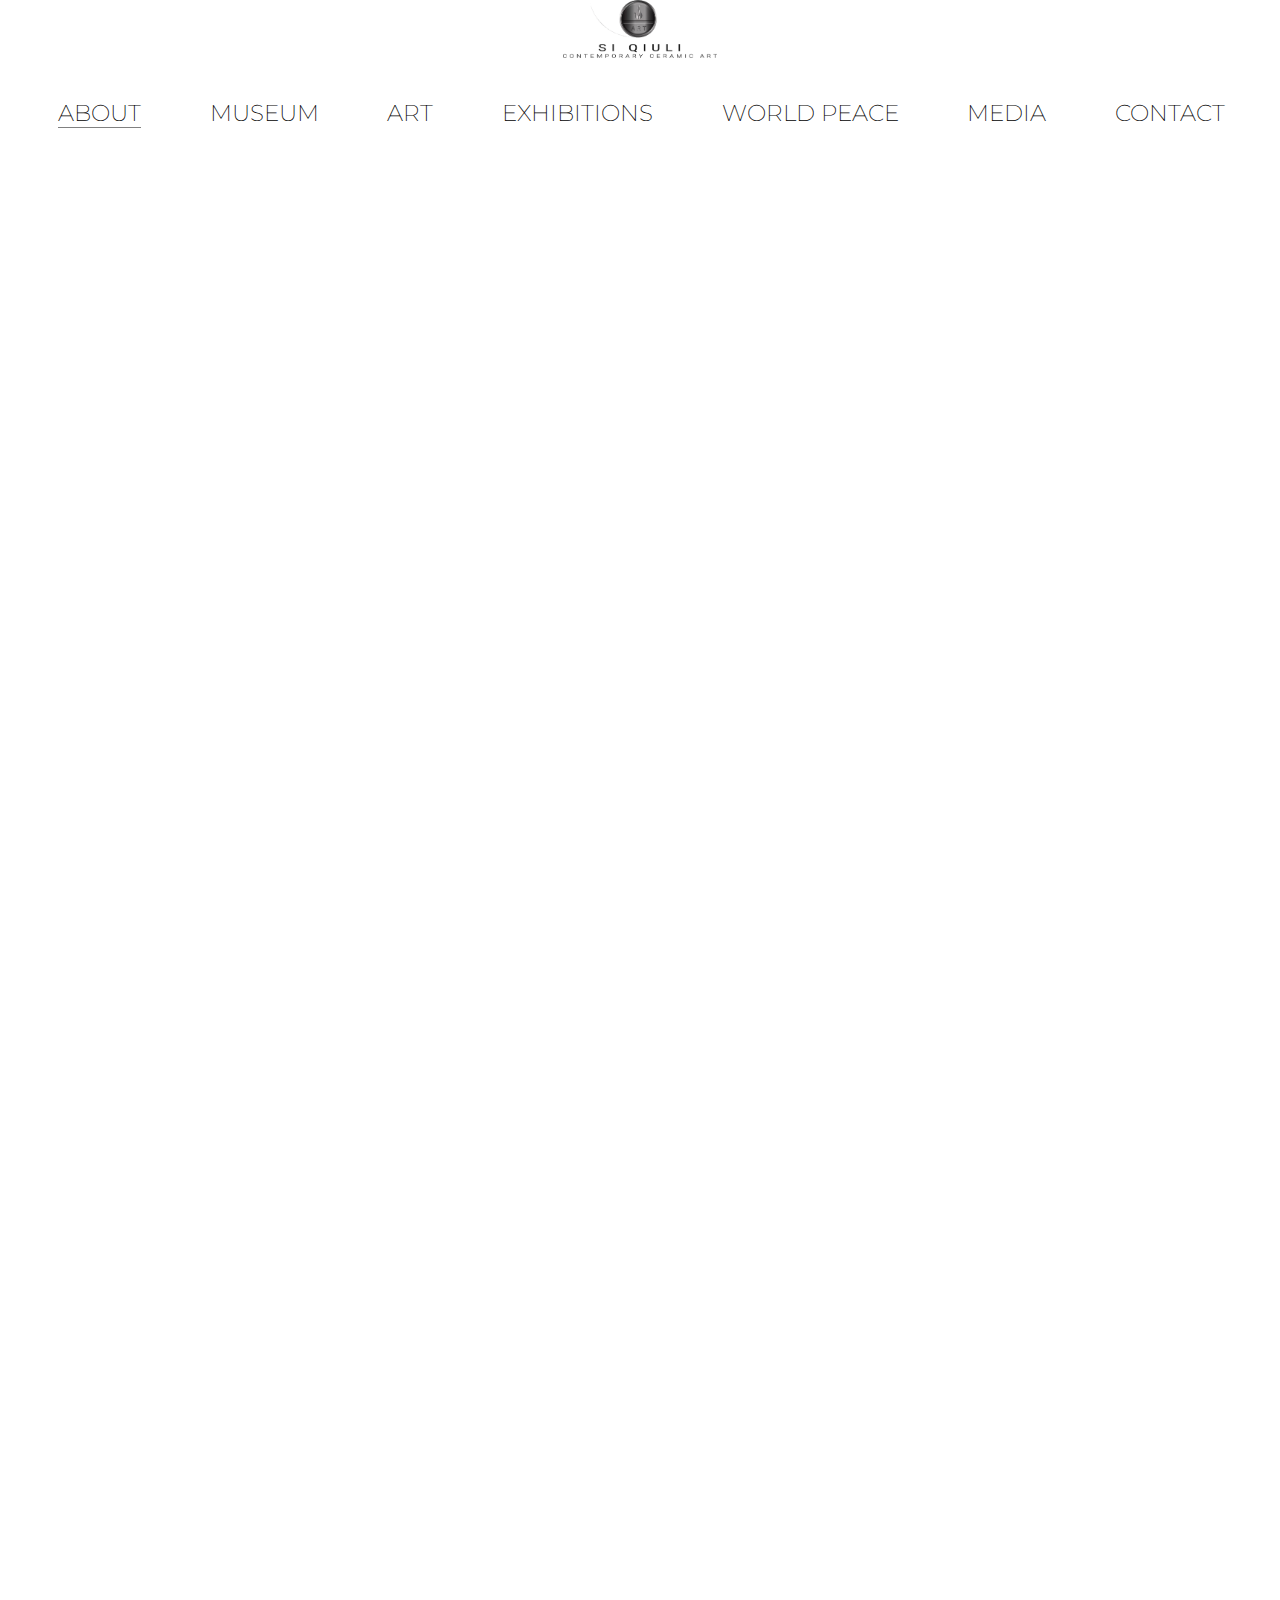
==== about.html @ 342c81b7 "late, but first commit, ver. 1.7" ====
<!DOCTYPE html>
<html>
  <head>
    <meta charset="utf-8" />
    <meta http-equiv="X-UA-Compatible" content="IE=edge" />
    <title>About SiQiuli</title>
    <meta name="viewport" content="width=device-width, initial-scale=1" />
    <link
      rel="apple-touch-icon"
      sizes="180x180"
      href="favicon/apple-touch-icon.png"
    />
    <link
      rel="icon"
      type="image/png"
      sizes="32x32"
      href="favicon/favicon-32x32.png"
    />
    <link
      rel="icon"
      type="image/png"
      sizes="16x16"
      href="favicon/favicon-16x16.png"
    />
    <link rel="manifest" href="favicon/site.webmanifest" />
    <link
      rel="mask-icon"
      href="favicon/safari-pinned-tab.svg"
      color="#5bbad5"
    />
    <meta name="msapplication-TileColor" content="#da532c" />
    <meta name="theme-color" content="#ffffff" />
    <link
      rel="stylesheet"
      type="text/css"
      media="screen"
      href="css/style.css"
    />
    <link
      rel="stylesheet"
      type="text/css"
      media="screen"
      href="css/about.css"
    />
  </head>
  <body>
    <div id="header">
      <a href="index.html" id="logo"><img src="images/logo.png"/></a>

      <div class="menu-icon">
        <span class="menu-icon__line menu-icon__line-left"></span>
        <span class="menu-icon__line"></span>
        <span class="menu-icon__line menu-icon__line-right"></span>
      </div>

      <nav class="nav_">
        <div class="nav__content">
          <ul class="nav__list">
            <li>
              <a
                id="aboutButton"
                class="nav__list-item activeButton"
                href="about.html"
                >ABOUT</a
              >
            </li>
            <li>
              <a id="museumButton" class="nav__list-item" href="museum.html"
                >MUSEUM</a
              >
            </li>
            <li>
              <a id="artButton" class="nav__list-item " href="art.html">ART</a>
            </li>
            <li>
              <a
                id="exhibitionsButton"
                class="nav__list-item"
                href="exhibitions.html"
                >EXHIBITIONS</a
              >
            </li>
            <li>
              <a
                id="worldPeaceButton"
                class="nav__list-item"
                href="worldpeace.html"
                >WORLD PEACE</a
              >
            </li>
            <li>
              <a id="mediaButton" class="nav__list-item" href="media.html"
                >MEDIA</a
              >
            </li>
            <li>
              <a id="contactButton" class="nav__list-item" href="contact.html"
                >CONTACT</a
              >
            </li>
          </ul>
        </div>
      </nav>
    </div>

    <div class="middleNoFooter">
      <div id="textAbout"></div>

      <div id="imagesAboutWrapper">
        <div id="imagesAbout" class="noMobile">
          <img id="aboutImageDesktop" src="" />
        </div>
        <div id="mobileImageAbout" class="noDesktop">
          <img id="aboutImageMobile" src="" />
        </div>
      </div>
    </div>

    <div id="deleteme"></div>

    <script src="js/main.js"></script>
    <script src="js/about.js"></script>
  </body>
</html>
---- css/style.css ----
@import url('https://fonts.googleapis.com/css?family=Montserrat:100,200,400,500');

:root {
  /* Base font size */
  font-size: 10px;
  font-family: 'Montserrat', sans-serif;
  font-weight: 200;
}
body {
  width: 100vw;
  margin: 0;
  padding: 0;
  overflow-x: hidden;
}

a {
  text-decoration: none;
  color: black;
}

a:hover {
  text-decoration: underline;
}

h1,
h2 {
  font-weight: 200;
}

#logo img {
  display: block;
  margin-left: auto;
  margin-right: auto;
  width: 12vw;
}

.activeButton {
  /* marks on which subpage of the website are you */
  text-decoration: none;
  border-bottom: 1px solid gray;
}

#header {
  top: 0;
  margin: auto;
  position: fixed;
  right: 0;
  left: 0;
  background-color: white;
  z-index: 20;
  transition: top 0.8s; /* Transition effect when sliding down (and up) */
}

#myVideo {
  position: fixed;
  right: 0;
  bottom: 0;
  min-width: 100%;
  min-height: 100%;
}

.content {
  position: fixed;
  bottom: 20vh;
  color: #f1f1f1;
  width: 100%;
  padding: 20px;
  font-size: 20px;
  width: 60vw;
  font-weight: 500;
  background-color: #b3aeaa85;
}

@media screen and (min-width: 761px) {
  .noDesktop {
    display: none;
  }

  .underline80 {
    position: absolute;
    padding-top: 2vh;
    left: 0;
    width: 100vw;
    border-bottom: solid 1px rgb(219, 219, 219);
    background-color: white;
  }

  .nav_ {
    text-align: center;
    padding-top: 2vh;
    white-space: nowrap;
    font-size: 2.3em;
    display: block !important;
  }

  .nav_ ul li {
    display: inline-block;
    text-align: center;
    margin-left: 1vw;
    margin-right: 3.9vw;
    white-space: nowrap;
  }

  .nav_ ul li a {
    color: black;
    font-weight: 200;
    white-space: nowrap;
    padding-left: 0;
    text-decoration: none;
  }

  .nav_ ul li a:hover {
    color: gainsboro;
    text-decoration: none;
  }
}

/* MOBILE */

@media screen and (max-width: 760px) {
  .noMobile {
    display: none;
  }

  #logo img {
    margin-top: 5vh;
    width: 40vw;
  }

  .menu-icon {
    height: 40px;
    width: 40px;
    position: fixed;
    z-index: 2;
    right: 10vw;
    top: 7vh;
    text-decoration: none;
  }
  .menu-icon__line {
    height: 2px;
    width: 40px;
    display: block;
    background-color: rgb(0, 0, 0);
    margin-bottom: 6px;
    transition: background-color 0.5s ease, -webkit-transform 0.2s ease;
    transition: transform 0.2s ease, background-color 0.5s ease;
    transition: transform 0.2s ease, background-color 0.5s ease,
      -webkit-transform 0.2s ease;
  }
  .menu-icon__line-left {
    width: 20px;
  }
  .menu-icon__line-right {
    width: 20px;
    float: right;
  }

  .nav_ {
    position: fixed;
    z-index: 1;
    list-style-type: none;
    display: none;
  }

  .nav_:before,
  .nav_:after {
    content: '';
    position: fixed;
    width: 100vw;
    height: 100vh;
    top: 0;
    left: 0;
    background: #b3aeaa;
    z-index: -1;
    transition: -webkit-transform cubic-bezier(0.77, 0, 0.175, 1) 0.8s;
    transition: transform cubic-bezier(0.77, 0, 0.175, 1) 0.8s;
    transition: transform cubic-bezier(0.77, 0, 0.175, 1) 0.8s,
      -webkit-transform cubic-bezier(0.77, 0, 0.175, 1) 0.8s;
    -webkit-transform: translateX(0%) translateY(100%);
    transform: translateX(0%) translateY(100%);
  }
  .nav_:after {
    background: #181818;
    transition-delay: 0s;
  }
  .nav_:before {
    transition-delay: 0.1s;
  }
  .nav__content {
    position: fixed;
    top: 50%;
    -webkit-transform: translate(0%, -50%);
    transform: translate(0%, -50%);
    width: 100%;
    text-align: center;
    font-size: calc(2vw + 10px);
    color: white;
    font-weight: 200;
    cursor: pointer;
  }

  .nav__list {
    padding: 0;
  }

  .nav__list-item {
    color: white;
    text-decoration: none;
    list-style-type: none;
    font-size: 7vw;
    position: relative;
    display: inline-block;
    transition-delay: 0.8s;
    opacity: 0;
    -webkit-transform: translate(0%, 100%);
    transform: translate(0%, 100%);
    transition: opacity 0.2s ease, -webkit-transform 0.3s ease;
    transition: opacity 0.2s ease, transform 0.3s ease;
    transition: opacity 0.2s ease, transform 0.3s ease,
      -webkit-transform 0.3s ease;

    margin-bottom: 5vh;
  }
  .nav__list-item:before {
    content: '';
    position: absolute;
    background: #ffffff;
    width: 20px;
    height: 1px;
    top: 100%;
    -webkit-transform: translate(0%, 0%);
    transform: translate(0%, 0%);
    transition: all 0.3s ease;
    z-index: -1;
  }

  .nav__list li {
    list-style-type: none;
  }

  .nav__list-item:hover:before {
    width: 100%;
  }

  body.nav-active {
    overflow: hidden;
    margin: 0;
  }
  body.nav-active .menu-icon__line {
    background-color: white;
    -webkit-transform: translateX(0px) rotate(-45deg);
    transform: translateX(0px) rotate(-45deg);
  }
  body.nav-active .menu-icon__line-left {
    -webkit-transform: translateX(1px) rotate(45deg);
    transform: translateX(1px) rotate(45deg);
  }
  body.nav-active .menu-icon__line-right {
    -webkit-transform: translateX(-2px) rotate(45deg);
    transform: translateX(-2px) rotate(45deg);
  }
  body.nav-active .nav_ {
    visibility: visible;
  }
  body.nav-active .nav_:before,
  body.nav-active .nav_:after {
    -webkit-transform: translateX(0%) translateY(0%);
    transform: translateX(0%) translateY(0%);
  }
  body.nav-active .nav_:after {
    transition-delay: 0.1s;
  }
  body.nav-active .nav_:before {
    transition-delay: 0s;
  }
  body.nav-active .nav__list-item {
    opacity: 1;
    -webkit-transform: translateX(0%);
    transform: translateX(0%);
    transition: opacity 0.3s ease, color 0.3s ease, -webkit-transform 0.3s ease;
    transition: opacity 0.3s ease, transform 0.3s ease, color 0.3s ease;
    transition: opacity 0.3s ease, transform 0.3s ease, color 0.3s ease,
      -webkit-transform 0.3s ease;
  }
  body.nav-active .nav__list-item:nth-child(0) {
    transition-delay: 0.5s;
  }
  body.nav-active .nav__list-item:nth-child(1) {
    transition-delay: 0.6s;
  }
  body.nav-active .nav__list-item:nth-child(2) {
    transition-delay: 0.7s;
  }
  body.nav-active .nav__list-item:nth-child(3) {
    transition-delay: 0.8s;
  }
  body.nav-active .nav__list-item:nth-child(4) {
    transition-delay: 0.9s;
  }

  body.nav-active .nav__list-item:nth-child(5) {
    transition-delay: 1s;
  }
}

/* END OF MOBILE */
---- css/about.css ----
#textAbout {
  position: absolute;
  width: 47vw;
  top: 30vh;
  left: 10vw;
  height: 70vh;
  justify-content: left;
  font-size: 1.5vw;
  font-weight: 500;
  text-align: justify;
}

#imagesAbout {
  position: relative;
  height: 50vh;
  width: auto;
}

#imagesAboutWrapper {
  position: fixed;
  right: 0;
  top: 0;
}

.random {
  position: absolute;
  width: 12vw;
}

#aboutImageDesktop {
  opacity: 0.8;
  height: 100vh;
  width: auto;
}

#deleteme {
  width: 1px;
  height: 300vh;
}

/* MOBILE BELOW */

@media screen and (max-width: 760px) {
  #textAbout {
    top: 28vh;
    left: 5vw;
    width: 46vw;
    font-size: 3.5vw;
    z-index: 1;
    margin-top: 0;
  }

  #imagesAboutWrapper {
    right: 3vw;
    top: 28vh;
    margin-top: 1.5em;
  }

  #aboutImageMobile {
    width: 45vw;
    opacity: 0.6;
  }
}

/* END OF MOBILE*/

/* ONLY DESKTOP BELOW */

@media screen and (min-width: 761px) {
}

/* END OF ONLY DESKTOP */
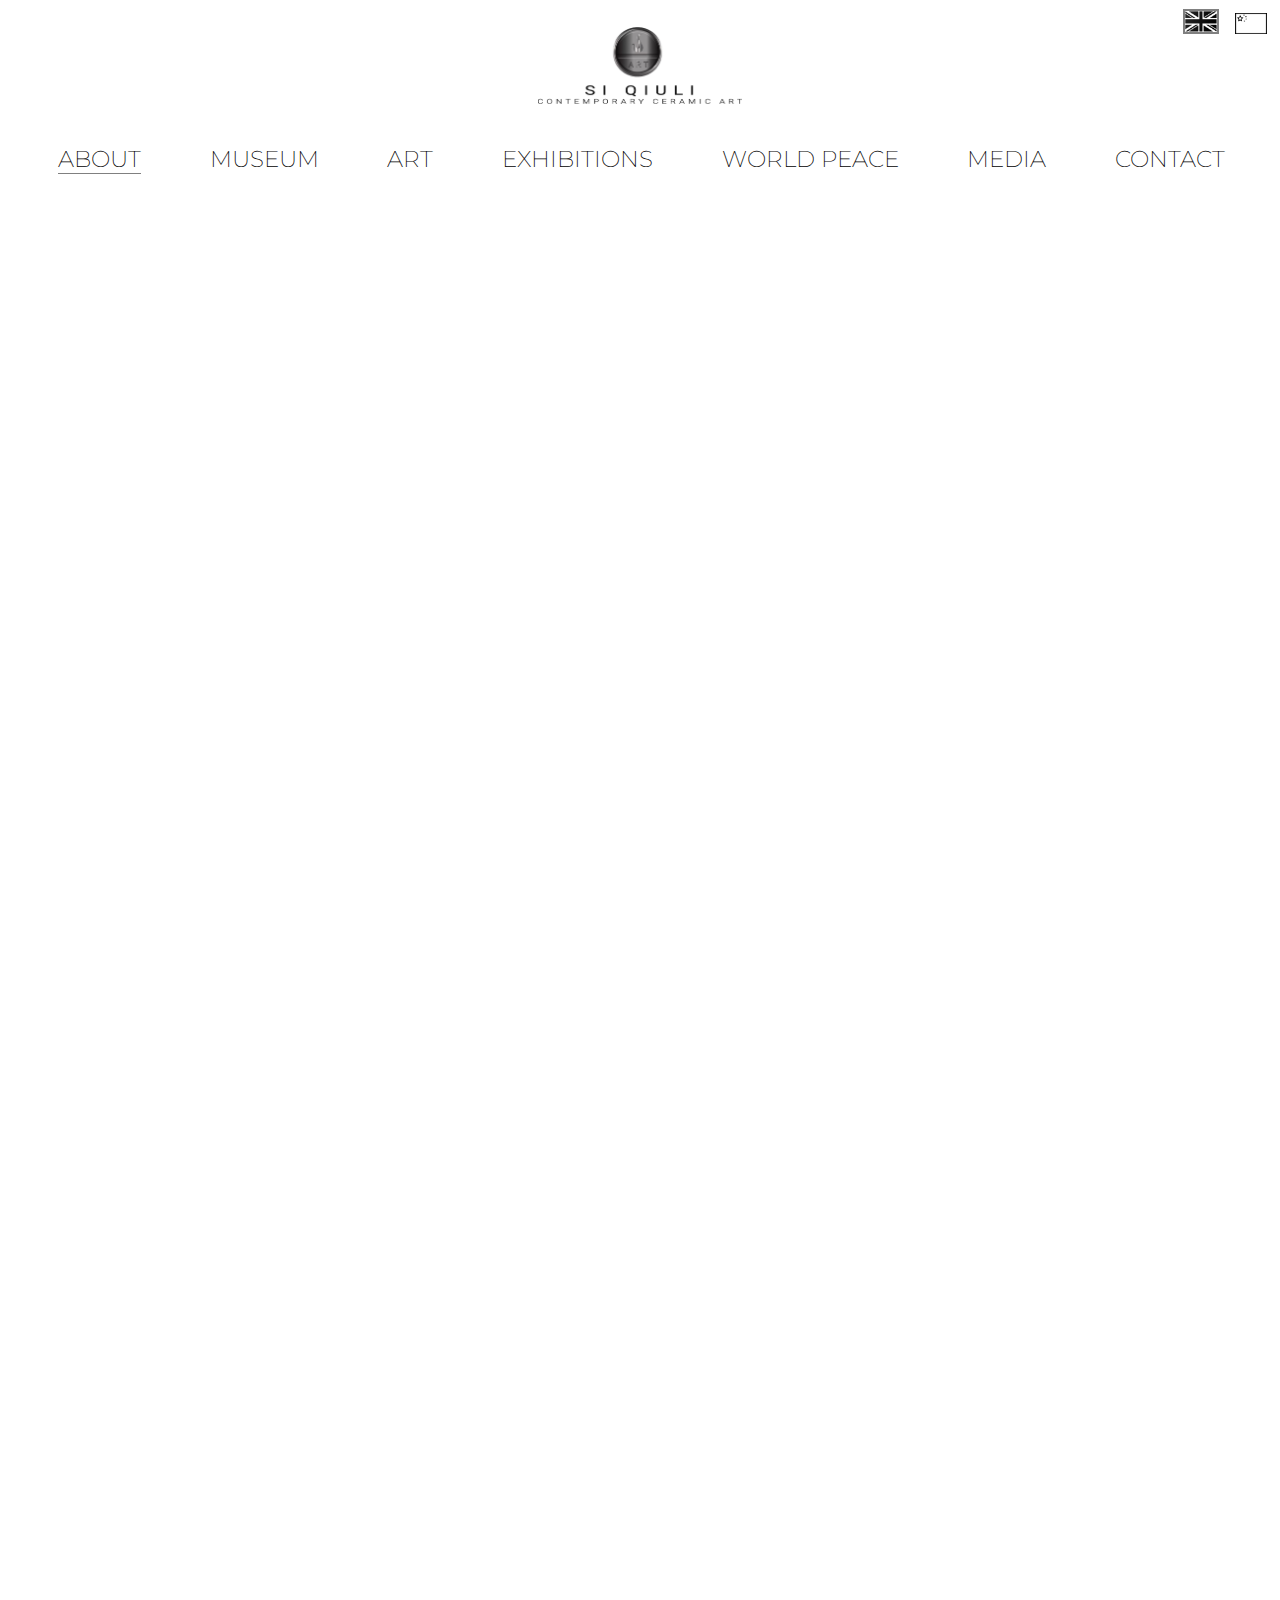
==== commit bb014dd9: "language change added" ====
--- a/about.html
+++ b/about.html
@@ -42,6 +42,7 @@
       media="screen"
       href="css/about.css"
     />
+    <script src="https://ajax.googleapis.com/ajax/libs/jquery/3.3.1/jquery.min.js"></script>
   </head>
   <body>
     <div id="header">
@@ -101,6 +102,10 @@
           </ul>
         </div>
       </nav>
+      <div class="languages">
+        <img id="englishFlag" class="active flag" src="images/englishf.png" />
+        <img id="chineseFlag" class="flag" src="images/chinesef.png" />
+      </div>
     </div>
 
     <div class="middleNoFooter">
--- a/css/style.css
+++ b/css/style.css
@@ -31,7 +31,9 @@
   display: block;
   margin-left: auto;
   margin-right: auto;
-  width: 12vw;
+  width: 16vw;
+  margin-top: 3vh;
+  transition: 1.8s; /* Transition effect when sliding down (and up) */
 }
 
 .activeButton {
@@ -48,7 +50,29 @@
   left: 0;
   background-color: white;
   z-index: 20;
-  transition: top 0.8s; /* Transition effect when sliding down (and up) */
+  transition: top 1.8s; /* Transition effect when sliding down (and up) */
+  overflow-y: visible;
+}
+
+.languages {
+  position: absolute;
+  top: 1vh;
+  right: 1vw;
+}
+
+.flag {
+  width: 2.5vw;
+  margin-left: 1vw;
+  cursor: pointer;
+}
+
+#chineseFlag,
+englishFlag {
+  cursor: pointer;
+}
+
+.active {
+  border: 2px grey solid;
 }
 
 #myVideo {
--- a/css/about.css
+++ b/css/about.css
@@ -58,7 +58,7 @@
 
   #aboutImageMobile {
     width: 45vw;
-    opacity: 0.6;
+    opacity: 0.8;
   }
 }
 
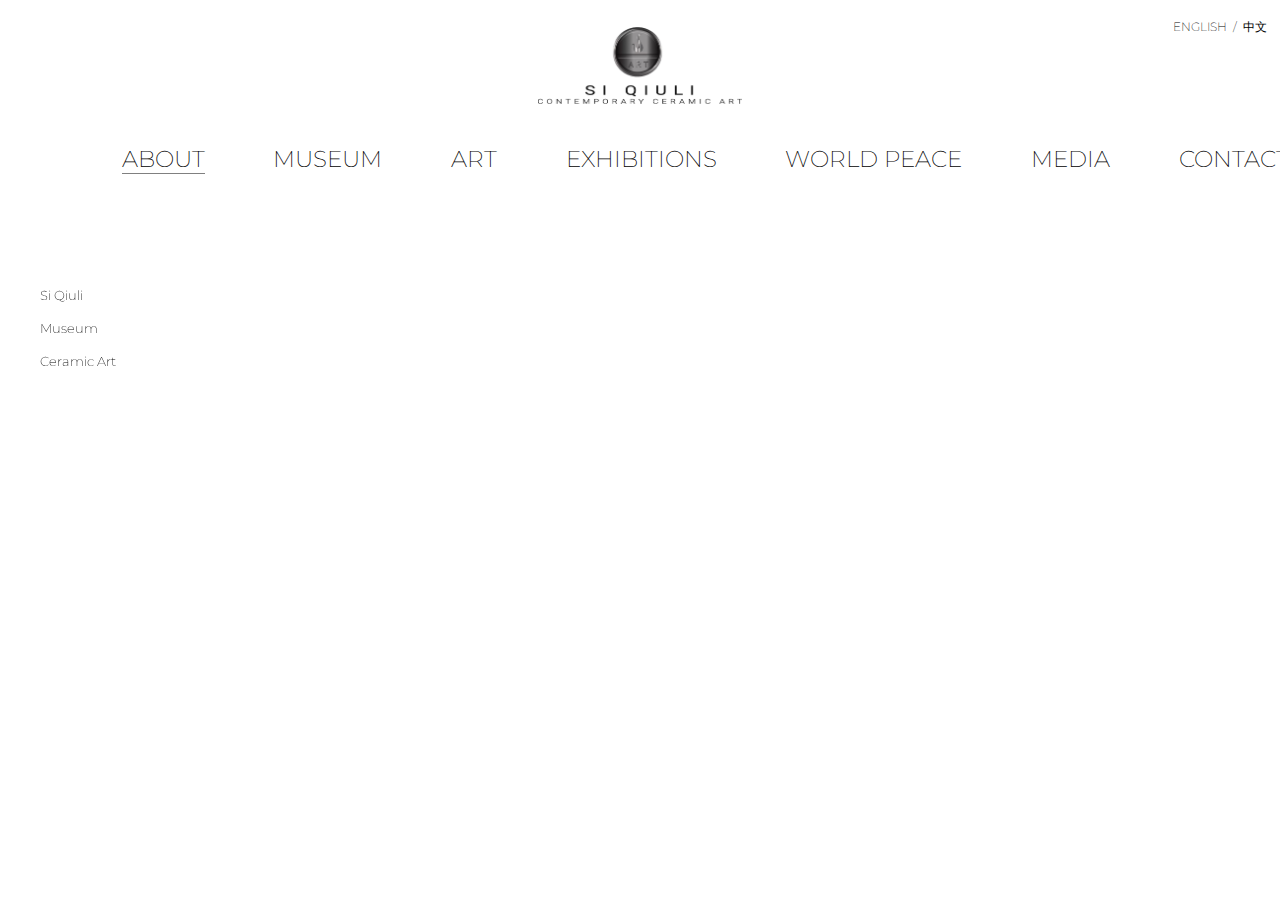
==== commit aadf73ea: "about section fixed, added subsections options, all fetching from cms, language options changed, pro" ====
--- a/about.html
+++ b/about.html
@@ -3,7 +3,7 @@
   <head>
     <meta charset="utf-8" />
     <meta http-equiv="X-UA-Compatible" content="IE=edge" />
-    <title>About SiQiuli</title>
+    <title>About Si Qiuli</title>
     <meta name="viewport" content="width=device-width, initial-scale=1" />
     <link
       rel="apple-touch-icon"
@@ -42,7 +42,7 @@
       media="screen"
       href="css/about.css"
     />
-    <script src="https://ajax.googleapis.com/ajax/libs/jquery/3.3.1/jquery.min.js"></script>
+    <script src="js/libs/jquery.js"></script>
   </head>
   <body>
     <div id="header">
@@ -58,10 +58,24 @@
         <div class="nav__content">
           <ul class="nav__list">
             <li>
+              <div class="languages nav__list-item">
+                <!-- <img
+                  id="englishFlag"
+                  class="active flag"
+                  src="images/englishf.png"
+                /> -->
+                <p id="englishFlag" class="flag">ENGLISH</p>
+                <p class="flag">/</p>
+                <p id="chineseFlag" class="flag">中文</p>
+
+                <!-- <img id="chineseFlag" class="flag" src="images/chinesef.png" /> -->
+              </div>
+            </li>
+            <li>
               <a
                 id="aboutButton"
                 class="nav__list-item activeButton"
-                href="about.html"
+                href="about.html?id=siqiuli"
                 >ABOUT</a
               >
             </li>
@@ -102,13 +116,17 @@
           </ul>
         </div>
       </nav>
-      <div class="languages">
-        <img id="englishFlag" class="active flag" src="images/englishf.png" />
-        <img id="chineseFlag" class="flag" src="images/chinesef.png" />
-      </div>
     </div>
 
     <div class="middleNoFooter">
+      <h1>ABOUT</h1>
+      <div id="aboutNav">
+        <ul>
+          <li id="aboutSi"><a href="about.html?id=siqiuli">Si Qiuli</a></li>
+          <li id="aboutMu"><a href="about.html?id=museum">Museum</a></li>
+          <li id="aboutCe"><a href="about.html?id=ceramic">Ceramic Art</a></li>
+        </ul>
+      </div>
       <div id="textAbout"></div>
 
       <div id="imagesAboutWrapper">
@@ -119,9 +137,8 @@
           <img id="aboutImageMobile" src="" />
         </div>
       </div>
+      <div id="aboutGallery"></div>
     </div>
-
-    <div id="deleteme"></div>
 
     <script src="js/main.js"></script>
     <script src="js/about.js"></script>
--- a/css/style.css
+++ b/css/style.css
@@ -59,21 +59,25 @@
   top: 1vh;
   right: 1vw;
 }
+.languages p {
+  display: inline;
+}
 
 .flag {
   width: 2.5vw;
-  margin-left: 1vw;
+  margin-left: 0;
   cursor: pointer;
+  font-size: 0.5em;
 }
 
 #chineseFlag,
-englishFlag {
+#englishFlag {
   cursor: pointer;
 }
 
-.active {
+/* .active {
   border: 2px grey solid;
-}
+} */
 
 #myVideo {
   position: fixed;
@@ -148,14 +152,15 @@
 
   #logo img {
     margin-top: 5vh;
-    width: 40vw;
+    width: 50vw;
+    margin-bottom: 1vh;
   }
 
   .menu-icon {
     height: 40px;
     width: 40px;
     position: fixed;
-    z-index: 2;
+    z-index: 20;
     right: 10vw;
     top: 7vh;
     text-decoration: none;
@@ -325,6 +330,18 @@
   body.nav-active .nav__list-item:nth-child(5) {
     transition-delay: 1s;
   }
+
+  .flag {
+    width: 10.5vw;
+    margin-left: 1vw;
+    cursor: pointer;
+    font-size: 0.6em;
+  }
+
+  #chineseFlag,
+  #englishFlag {
+    cursor: pointer;
+  }
 }
 
 /* END OF MOBILE */
--- a/css/about.css
+++ b/css/about.css
@@ -1,19 +1,34 @@
 #textAbout {
-  position: absolute;
   width: 47vw;
-  top: 30vh;
-  left: 10vw;
-  height: 70vh;
+  margin-top: 30vh;
+  margin-left: 20vw;
   justify-content: left;
   font-size: 1.5vw;
   font-weight: 500;
   text-align: justify;
 }
 
+h1 {
+  display: none;
+}
+
+#aboutNav {
+  position: fixed;
+  top: 30vh;
+  left: 0;
+  font-size: 1vw;
+}
+#aboutNav ul li {
+  list-style: none;
+  margin-top: 2vh;
+}
+
 #imagesAbout {
   position: relative;
-  height: 50vh;
-  width: auto;
+
+  width: 30vw;
+  right: 0;
+  margin-right: 0;
 }
 
 #imagesAboutWrapper {
@@ -28,26 +43,39 @@
 }
 
 #aboutImageDesktop {
-  opacity: 0.8;
+  opacity: 0.9;
   height: 100vh;
   width: auto;
 }
 
-#deleteme {
-  width: 1px;
-  height: 300vh;
+#aboutGallery {
+  margin-top: 20vh;
+}
+
+.gallery-image {
+  margin-top: 10vh;
+  margin-left: 20vw;
+  width: 47vw;
+  font-size: 3.5vw;
+  z-index: 1;
+  margin-top: 0;
 }
 
 /* MOBILE BELOW */
 
 @media screen and (max-width: 760px) {
   #textAbout {
-    top: 28vh;
-    left: 5vw;
-    width: 46vw;
+    margin-top: 6.5vh;
+    margin-left: 5vw;
+    width: 90vw;
     font-size: 3.5vw;
     z-index: 1;
-    margin-top: 0;
+  }
+
+  h1 {
+    text-align: center;
+    display: block;
+    margin-top: 20vh;
   }
 
   #imagesAboutWrapper {
@@ -59,6 +87,21 @@
   #aboutImageMobile {
     width: 45vw;
     opacity: 0.8;
+    float: right;
+    margin-left: 2vw;
+  }
+
+  #aboutGallery {
+    margin-top: 10vh;
+  }
+
+  .gallery-image {
+    margin-top: 10vh;
+    margin-left: 5vw;
+    width: 90vw;
+    font-size: 3.5vw;
+    z-index: 1;
+    margin-top: 0;
   }
 }
 
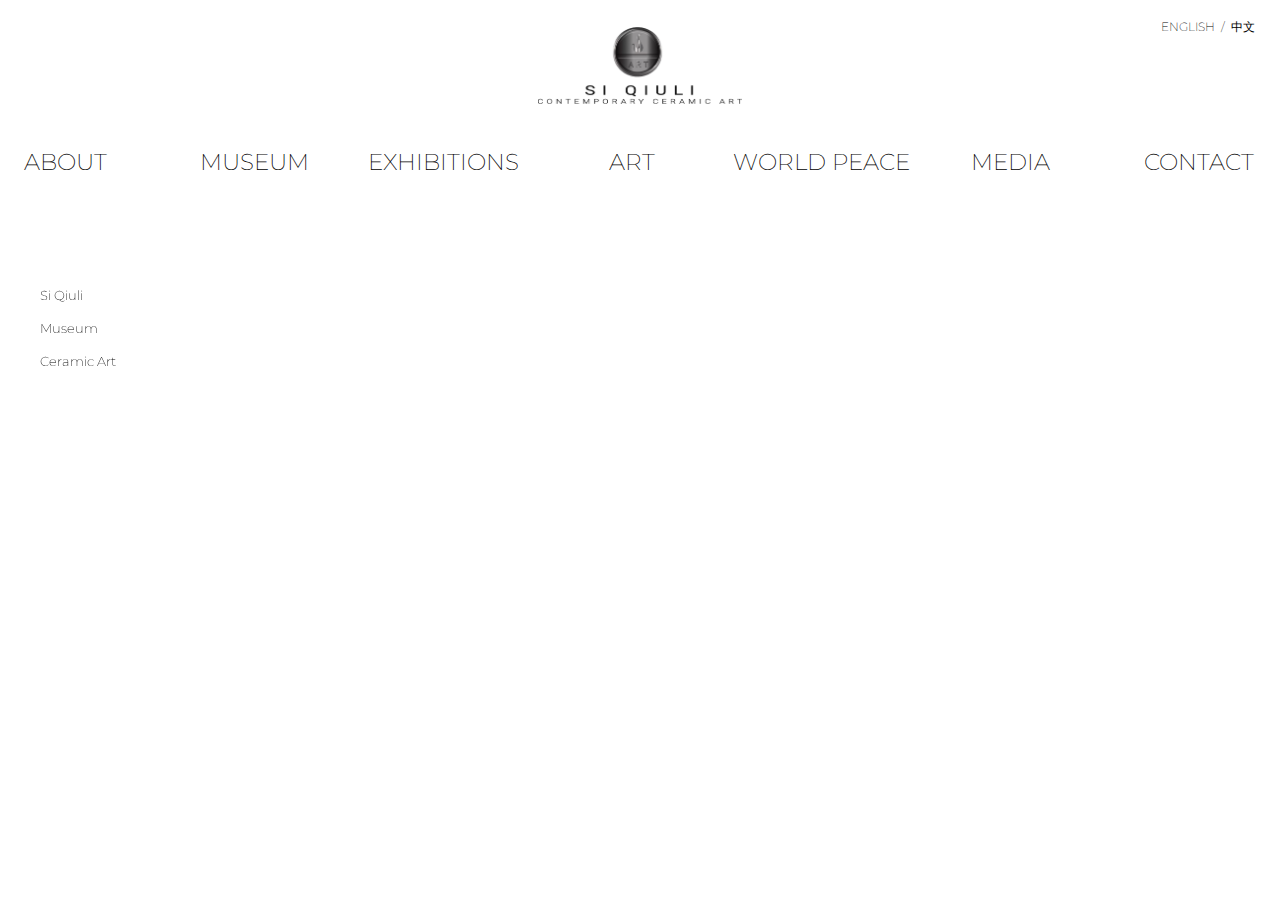
==== commit d344788e: "cosmetic changes in menu" ====
--- a/about.html
+++ b/about.html
@@ -57,24 +57,17 @@
       <nav class="nav_">
         <div class="nav__content">
           <ul class="nav__list">
-            <li>
+            <li id="langLi">
               <div class="languages nav__list-item">
-                <!-- <img
-                  id="englishFlag"
-                  class="active flag"
-                  src="images/englishf.png"
-                /> -->
                 <p id="englishFlag" class="flag">ENGLISH</p>
                 <p class="flag">/</p>
                 <p id="chineseFlag" class="flag">中文</p>
-
-                <!-- <img id="chineseFlag" class="flag" src="images/chinesef.png" /> -->
               </div>
             </li>
             <li>
               <a
                 id="aboutButton"
-                class="nav__list-item activeButton"
+                class="nav__list-item"
                 href="about.html?id=siqiuli"
                 >ABOUT</a
               >
@@ -85,15 +78,15 @@
               >
             </li>
             <li>
-              <a id="artButton" class="nav__list-item " href="art.html">ART</a>
-            </li>
-            <li>
               <a
                 id="exhibitionsButton"
                 class="nav__list-item"
                 href="exhibitions.html"
                 >EXHIBITIONS</a
               >
+            </li>
+            <li>
+              <a id="artButton" class="nav__list-item" href="art.html">ART</a>
             </li>
             <li>
               <a
--- a/css/style.css
+++ b/css/style.css
@@ -10,7 +10,7 @@
   width: 100vw;
   margin: 0;
   padding: 0;
-  overflow-x: hidden;
+  overflow-x: hidden !important;
 }
 
 a {
@@ -28,12 +28,15 @@
 }
 
 #logo img {
-  display: block;
-  margin-left: auto;
-  margin-right: auto;
-  width: 16vw;
+  width: 100%;
   margin-top: 3vh;
   transition: 1.8s; /* Transition effect when sliding down (and up) */
+}
+
+#logo {
+  display: block;
+  margin: auto;
+  width: 16vw;
 }
 
 .activeButton {
@@ -56,8 +59,6 @@
 
 .languages {
   position: absolute;
-  top: 1vh;
-  right: 1vw;
 }
 .languages p {
   display: inline;
@@ -68,6 +69,9 @@
   margin-left: 0;
   cursor: pointer;
   font-size: 0.5em;
+}
+.flag:hover {
+  color: lightgray;
 }
 
 #chineseFlag,
@@ -104,29 +108,21 @@
     display: none;
   }
 
-  .underline80 {
-    position: absolute;
-    padding-top: 2vh;
-    left: 0;
-    width: 100vw;
-    border-bottom: solid 1px rgb(219, 219, 219);
-    background-color: white;
-  }
-
   .nav_ {
-    text-align: center;
+    text-align: left;
     padding-top: 2vh;
     white-space: nowrap;
     font-size: 2.3em;
     display: block !important;
+    margin: auto;
   }
 
   .nav_ ul li {
     display: inline-block;
     text-align: center;
-    margin-left: 1vw;
-    margin-right: 3.9vw;
+    margin: auto;
     white-space: nowrap;
+    width: calc(100vw / 7);
   }
 
   .nav_ ul li a {
@@ -137,10 +133,20 @@
     text-decoration: none;
   }
 
+  #langLi {
+    position: absolute;
+    top: 1vh;
+    right: -5vw;
+  }
+
   .nav_ ul li a:hover {
     color: gainsboro;
     text-decoration: none;
   }
+  .nav__list {
+    padding: 0 !important;
+    margin-left: -2vw;
+  }
 }
 
 /* MOBILE */
@@ -150,10 +156,13 @@
     display: none;
   }
 
+  #logo {
+    width: 50vw;
+    margin-bottom: 1vh;
+  }
+
   #logo img {
     margin-top: 5vh;
-    width: 50vw;
-    margin-bottom: 1vh;
   }
 
   .menu-icon {
@@ -228,7 +237,7 @@
     cursor: pointer;
   }
 
-  .nav__list {
+  ul .nav__list {
     padding: 0;
   }
 
@@ -345,3 +354,16 @@
 }
 
 /* END OF MOBILE */
+
+/*TABLET*/
+
+@media (min-width: 768px) and (max-width: 1240px) {
+  .nav_ {
+    font-size: 1.5vw;
+  }
+  #langLi {
+    right: -3vw;
+  }
+}
+
+/*END TABLET*/
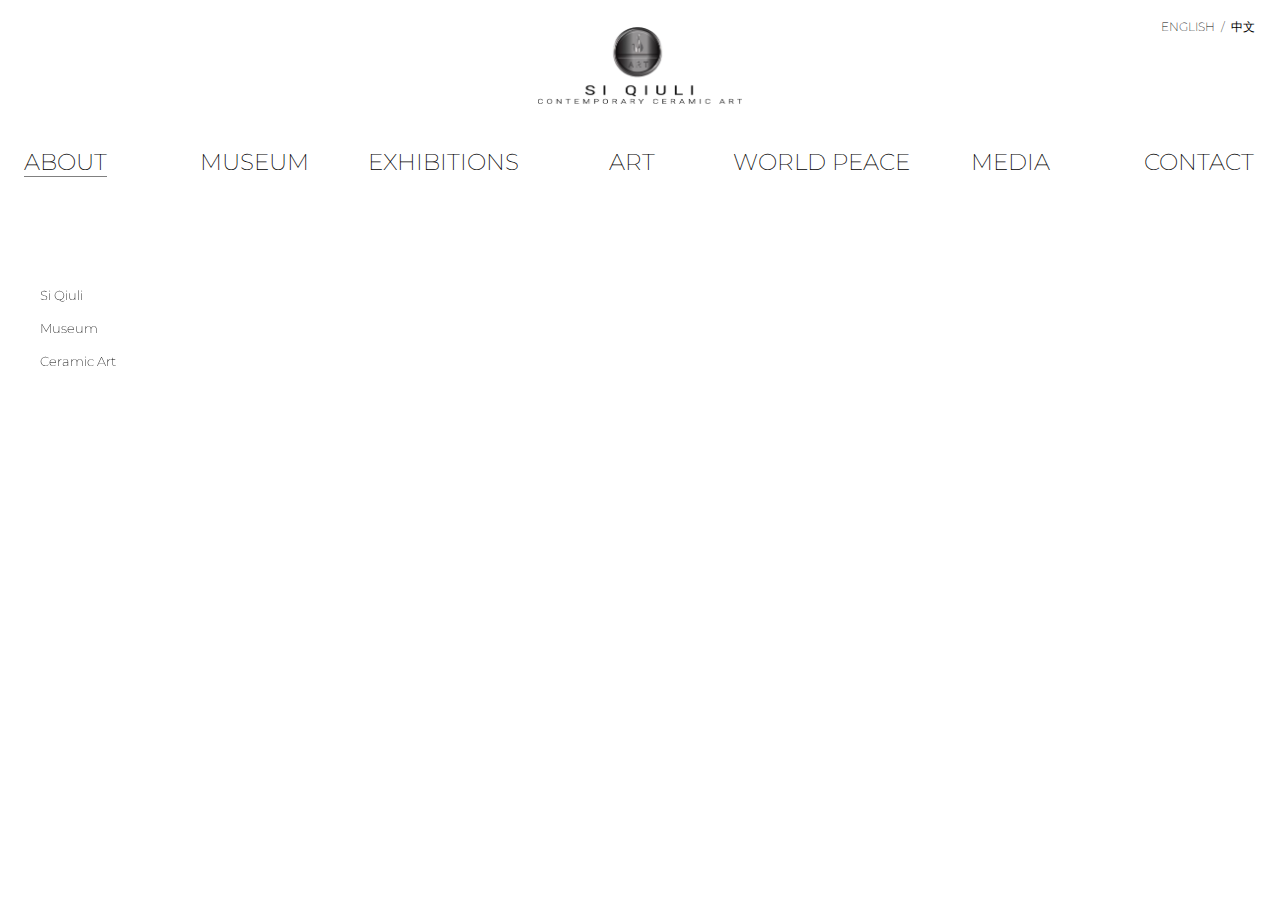
==== commit e2bd230b: "main page extra text added, synchronized with CMS" ====
--- a/about.html
+++ b/about.html
@@ -3,7 +3,7 @@
   <head>
     <meta charset="utf-8" />
     <meta http-equiv="X-UA-Compatible" content="IE=edge" />
-    <title>About Si Qiuli</title>
+    <title>About Si Qiuli Contemporary Ceramic Art</title>
     <meta name="viewport" content="width=device-width, initial-scale=1" />
     <link
       rel="apple-touch-icon"
@@ -43,10 +43,35 @@
       href="css/about.css"
     />
     <script src="js/libs/jquery.js"></script>
+
+    <!-- Global site tag (gtag.js) - Google Analytics -->
+    <script
+      async
+      src="https://www.googletagmanager.com/gtag/js?id=UA-139209947-1"
+    ></script>
+    <script>
+      window.dataLayer = window.dataLayer || [];
+      function gtag() {
+        dataLayer.push(arguments);
+      }
+      gtag('js', new Date());
+
+      gtag('config', 'UA-139209947-1');
+    </script>
+    <meta
+      name="description"
+      content="Some useful and interesting information about Si Qiuli Contemporary Ceramic Art, The author himself and the Museum where most of his works are presented"
+    />
   </head>
   <body>
+    <div id="overlayLoading">
+      <div id="progstat"></div>
+      <div id="progress"></div>
+    </div>
     <div id="header">
-      <a href="index.html" id="logo"><img src="images/logo.png"/></a>
+      <a href="index.html" alt="Si Qiuli Logo" id="logo"
+        ><img src="images/logo.png"
+      /></a>
 
       <div class="menu-icon">
         <span class="menu-icon__line menu-icon__line-left"></span>
@@ -67,7 +92,7 @@
             <li>
               <a
                 id="aboutButton"
-                class="nav__list-item"
+                class="nav__list-item activeButton"
                 href="about.html?id=siqiuli"
                 >ABOUT</a
               >
@@ -115,7 +140,9 @@
       <h1>ABOUT</h1>
       <div id="aboutNav">
         <ul>
-          <li id="aboutSi"><a href="about.html?id=siqiuli">Si Qiuli</a></li>
+          <li id="aboutSi">
+            <a href="about.html?id=siqiuli">Si Qiuli</a>
+          </li>
           <li id="aboutMu"><a href="about.html?id=museum">Museum</a></li>
           <li id="aboutCe"><a href="about.html?id=ceramic">Ceramic Art</a></li>
         </ul>
--- a/css/style.css
+++ b/css/style.css
@@ -6,6 +6,7 @@
   font-family: 'Montserrat', sans-serif;
   font-weight: 200;
 }
+
 body {
   width: 100vw;
   margin: 0;
@@ -30,7 +31,7 @@
 #logo img {
   width: 100%;
   margin-top: 3vh;
-  transition: 1.8s; /* Transition effect when sliding down (and up) */
+  transition: 1s; /* Transition effect when sliding down (and up) */
 }
 
 #logo {
@@ -53,7 +54,7 @@
   left: 0;
   background-color: white;
   z-index: 20;
-  transition: top 1.8s; /* Transition effect when sliding down (and up) */
+  transition: top 1s; /* Transition effect when sliding down (and up) */
   overflow-y: visible;
 }
 
@@ -83,26 +84,46 @@
   border: 2px grey solid;
 } */
 
-#myVideo {
+/* OVERLAY LOADING */
+
+#logoLoadingContainer {
+  margin: auto;
+
+  width: 16vw;
+}
+#logoLoadingContainer img {
+  margin-top: 3vh;
+  width: 100%;
+}
+
+#overlayLoading {
   position: fixed;
+  z-index: 99999;
+  top: 0;
+  left: 0;
+  bottom: 0;
   right: 0;
-  bottom: 0;
-  min-width: 100%;
-  min-height: 100%;
-}
-
-.content {
-  position: fixed;
-  bottom: 20vh;
-  color: #f1f1f1;
+  background: rgb(255, 255, 255);
+  transition: 1s 0.4s;
+}
+#progress {
+  height: 1px;
+  background: rgb(0, 0, 0);
+  position: absolute;
+  width: 0;
+  top: 50%;
+}
+#progstat {
+  font-size: 0.7em;
+  letter-spacing: 3px;
+  position: absolute;
+  top: 50%;
+  margin-top: -40px;
   width: 100%;
-  padding: 20px;
-  font-size: 20px;
-  width: 60vw;
-  font-weight: 500;
-  background-color: #b3aeaa85;
-}
-
+  text-align: center;
+  color: rgb(0, 0, 0);
+}
+/* END  OVERLAY LOADING */
 @media screen and (min-width: 761px) {
   .noDesktop {
     display: none;
@@ -146,12 +167,14 @@
   .nav__list {
     padding: 0 !important;
     margin-left: -2vw;
+
+    margin-block-end: 1em;
   }
 }
 
 /* MOBILE */
 
-@media screen and (max-width: 760px) {
+@media screen and (max-width: 765px) {
   .noMobile {
     display: none;
   }
@@ -165,14 +188,22 @@
     margin-top: 5vh;
   }
 
+  #logoLoadingContainer {
+    width: 50vw;
+    margin-bottom: 1vh;
+  }
+  #logoLoadingContainer img {
+    margin-top: 5vh;
+  }
+
   .menu-icon {
-    height: 40px;
     width: 40px;
     position: fixed;
     z-index: 20;
     right: 10vw;
     top: 7vh;
     text-decoration: none;
+    background-color: #ffffff91;
   }
   .menu-icon__line {
     height: 2px;
@@ -235,6 +266,10 @@
     color: white;
     font-weight: 200;
     cursor: pointer;
+    height: 100%;
+    overflow-y: auto;
+    margin-top: 10vh;
+    -webkit-overflow-scrolling: touch;
   }
 
   ul .nav__list {
@@ -351,19 +386,46 @@
   #englishFlag {
     cursor: pointer;
   }
+  .nav__list {
+    padding: 0 !important;
+  }
 }
 
 /* END OF MOBILE */
 
 /*TABLET*/
 
-@media (min-width: 768px) and (max-width: 1240px) {
+@media (min-width: 666px) and (max-width: 1240px) {
   .nav_ {
     font-size: 1.5vw;
   }
   #langLi {
     right: -3vw;
   }
+
+  #logo {
+    width: 20vw;
+    margin-bottom: 1vh;
+  }
+
+  .nav__list-item {
+    font-size: 2vw;
+  }
+
+  .flag {
+    font-size: 1.5vw;
+  }
+
+  .languages {
+    right: 5vw;
+  }
 }
 
 /*END TABLET*/
+
+.keyword {
+  opacity: 0;
+  z-index: 0;
+  pointer-events: none;
+  position: absolute;
+}
--- a/css/about.css
+++ b/css/about.css
@@ -75,7 +75,7 @@
   h1 {
     text-align: center;
     display: block;
-    margin-top: 20vh;
+    margin-top: 26vh;
   }
 
   #imagesAboutWrapper {
@@ -103,6 +103,32 @@
     z-index: 1;
     margin-top: 0;
   }
+
+  #aboutNav {
+    width: 100vw;
+    position: fixed;
+    top: 15vh;
+    display: block;
+    margin: auto;
+    background: white;
+    z-index: 3;
+    padding-bottom: 1vh;
+    transition: top 1s; /* Transition effect when sliding down (and up) */
+  }
+
+  #aboutNav ul {
+    font-size: 3vw;
+    display: block;
+    margin: auto;
+    white-space: nowrap;
+  }
+
+  #aboutNav ul li {
+    display: inline-block;
+    font-size: 3vw;
+    width: calc(100% / 3);
+    white-space: nowrap;
+  }
 }
 
 /* END OF MOBILE*/
@@ -113,3 +139,17 @@
 }
 
 /* END OF ONLY DESKTOP */
+
+/*TABLET*/
+
+@media (min-width: 666px) and (max-width: 1024px) {
+  #imagesAbout {
+    overflow: hidden;
+  }
+
+  #aboutImageDesktop {
+    transform: translateX(-25vw);
+  }
+}
+
+/* END TABLET */
